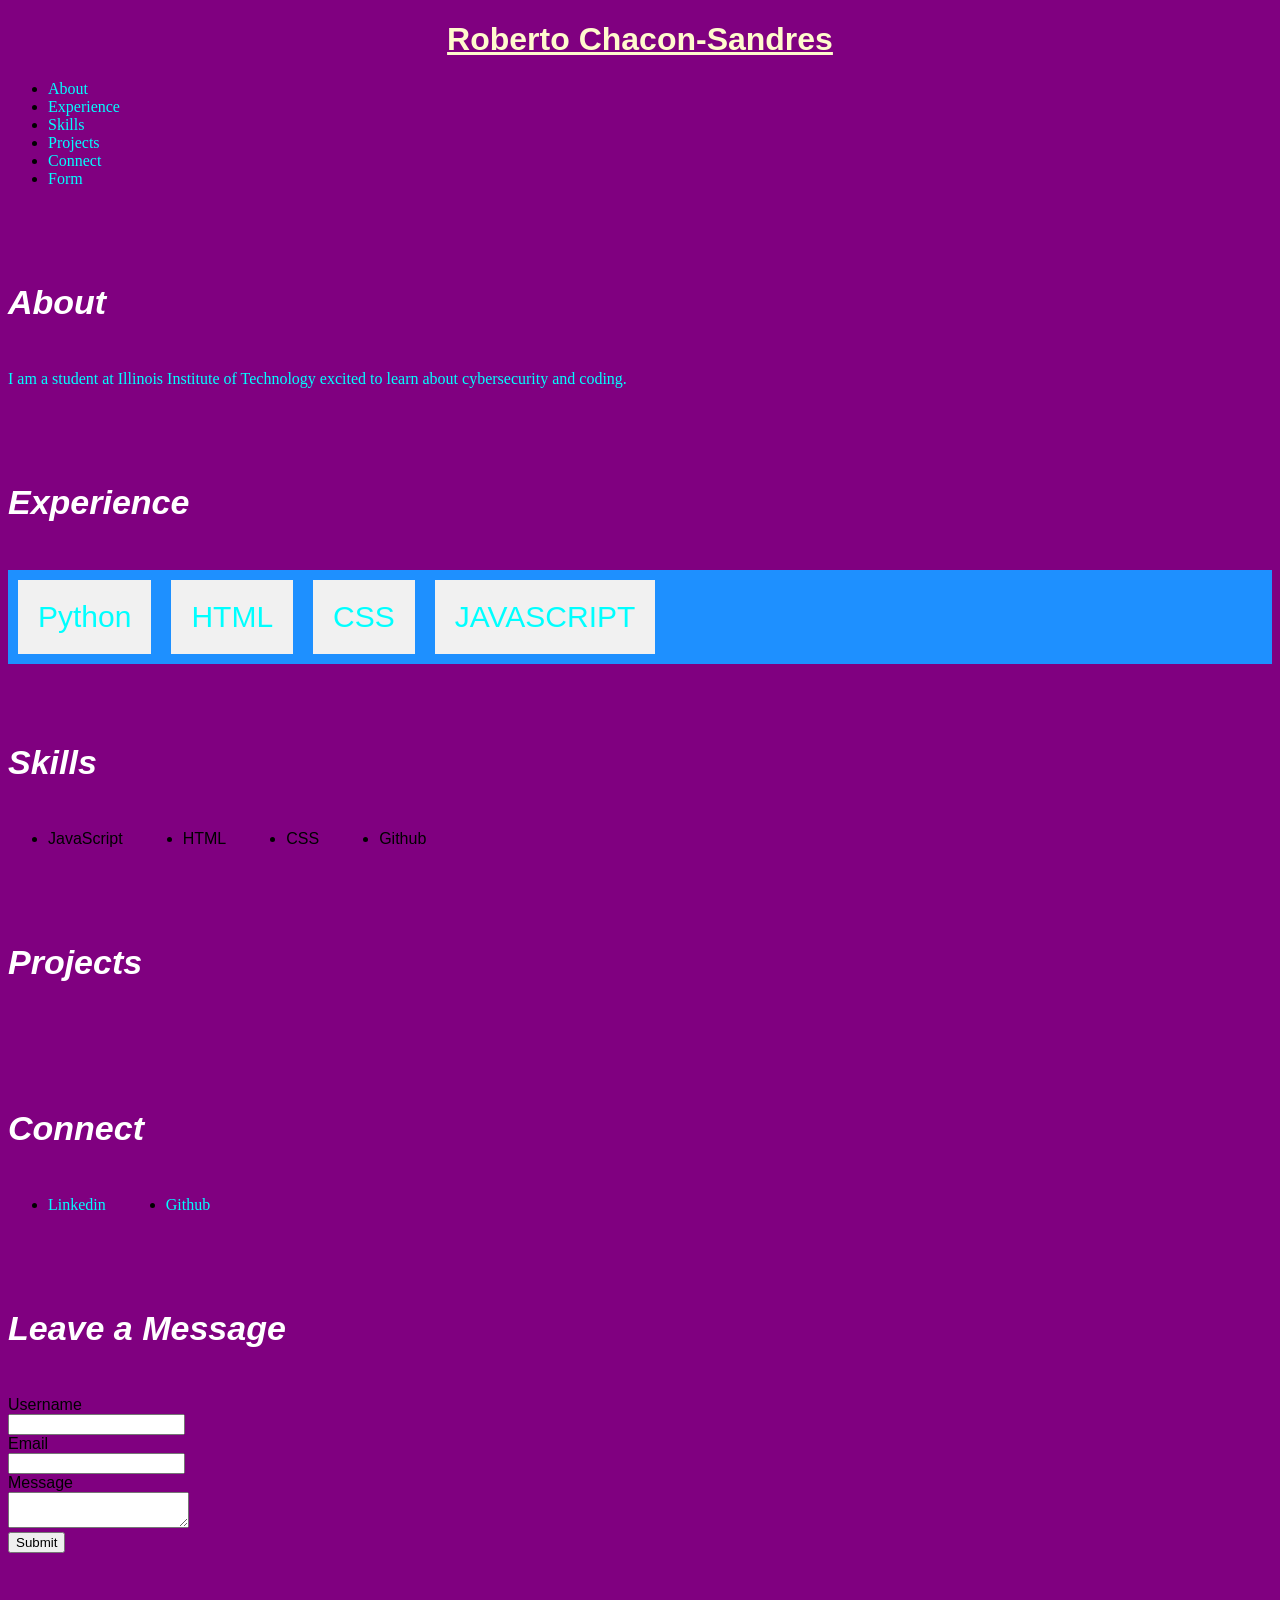
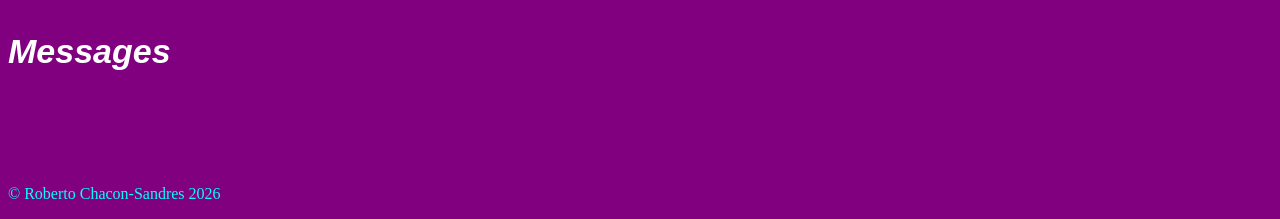
==== index.html @ 699247fb "modified" ====
<!DOCTYPE html>
<html>
<head>
<title>Roberto Chacon-Sandres Portafolio</title>
  <meta charset="UTF-8">
  <meta name="author" content="Roberto Chacon-Sandres">
  <meta name='description' content='Base portfolio for website about Roberto Chacon-Sandres'>
  <meta name='viewport' content='width=device-width, initial-scale=1.0'>
  <link rel="stylesheet" href="css/index.css">
</head>
<body>

<h1>Roberto Chacon-Sandres</h1>

<section id="nav">
    <nav>
        <ul>
          <li><a href="#About">About</a></li>
          <li><a href="#Experience">Experience</a></li>
          <li><a href="#Skills">Skills</a></li>
          <li><a href="#Projects">Projects</a></li>
          <li><a href="#Connect">Connect</a></li>
          <li><a href="#Form">Form</a></li>
        </ul>
        </ul>
      </nav>
</section>

<section id="About">
    <h2>About</h2>
<p>I am a student at Illinois Institute of Technology excited to learn about cybersecurity and coding.</p>
</section>

<section id="Experience">
<h2>Experience</h2>
<div class="flexbox">
    <div>Python</div>
    <div>HTML</div>
    <div>CSS</div>
    <div>JAVASCRIPT</div>
</div>
</section>
    
<section id="skills">
    <h2>Skills</h2>
    <ul></ul>
</section>

<section id="Projects">
    <h2>Projects</h2>
    <ul></ul>
</section>

<section id="Connect">
    <h2>Connect</h2>
<ul>
    <li><a href="https://www.linkedin.com/in/roberto-chacon-sandres-555783295/">Linkedin</a></li>
    <li><a href="https://github.com/rchsandres">Github</a></li>
</ul>
</section>

<section id="Form">
    <h2>Leave a Message</h2>
    <form name = "leave_message">
        <label id = "usersName">Username</label><br>
        <input type="text" name = "userName" required = true><br>
        <label id = "usersEmail">Email</label><br>
        <input type="email" name = "usersEmail" required = true><br>
        <label id="usersMessage">Message</label><br>
        <textarea name = "usersMessage" required = true></textarea><br>
        <button type="submit">Submit</button>
    </form>
</section>

<section id = "messages">
    <h2>Messages</h2>
    <ul></ul>
</section>

<script src="js/index.js"></script>
</body>
</html>
---- css/index.css ----
body {
    background-color: purple;
    font-family: Arial, sans-serif;
    color: black;
}
h1 {
    color: lemonchiffon;
    text-align: center;
    text-decoration: underline;
    
   
}
h2 {
    padding-bottom: 20px;
    color: white;
    font-weight: bold;
    font-style: italic;
    font-size: 34px;
}

p {
    color: cyan;
    font-family: dancing script, cursive;

}
section {
    padding-bottom: 4%;
}
.flexbox {
    display: flex;
    background-color: DodgerBlue;
    text-align: center;
  }
  .flexbox div {
    background-color: #f1f1f1;
    color: cyan;
    margin: 10px;
    padding: 20px;
    font-size: 30px;
  }

 #skills ul {
    display: flex; gap: 60px; 
  }

  #Connect ul { 
    display: flex; gap: 60px; 
}

a {
    color: cyan;
    text-decoration: none;
    font-family: times new roman, serif;
}
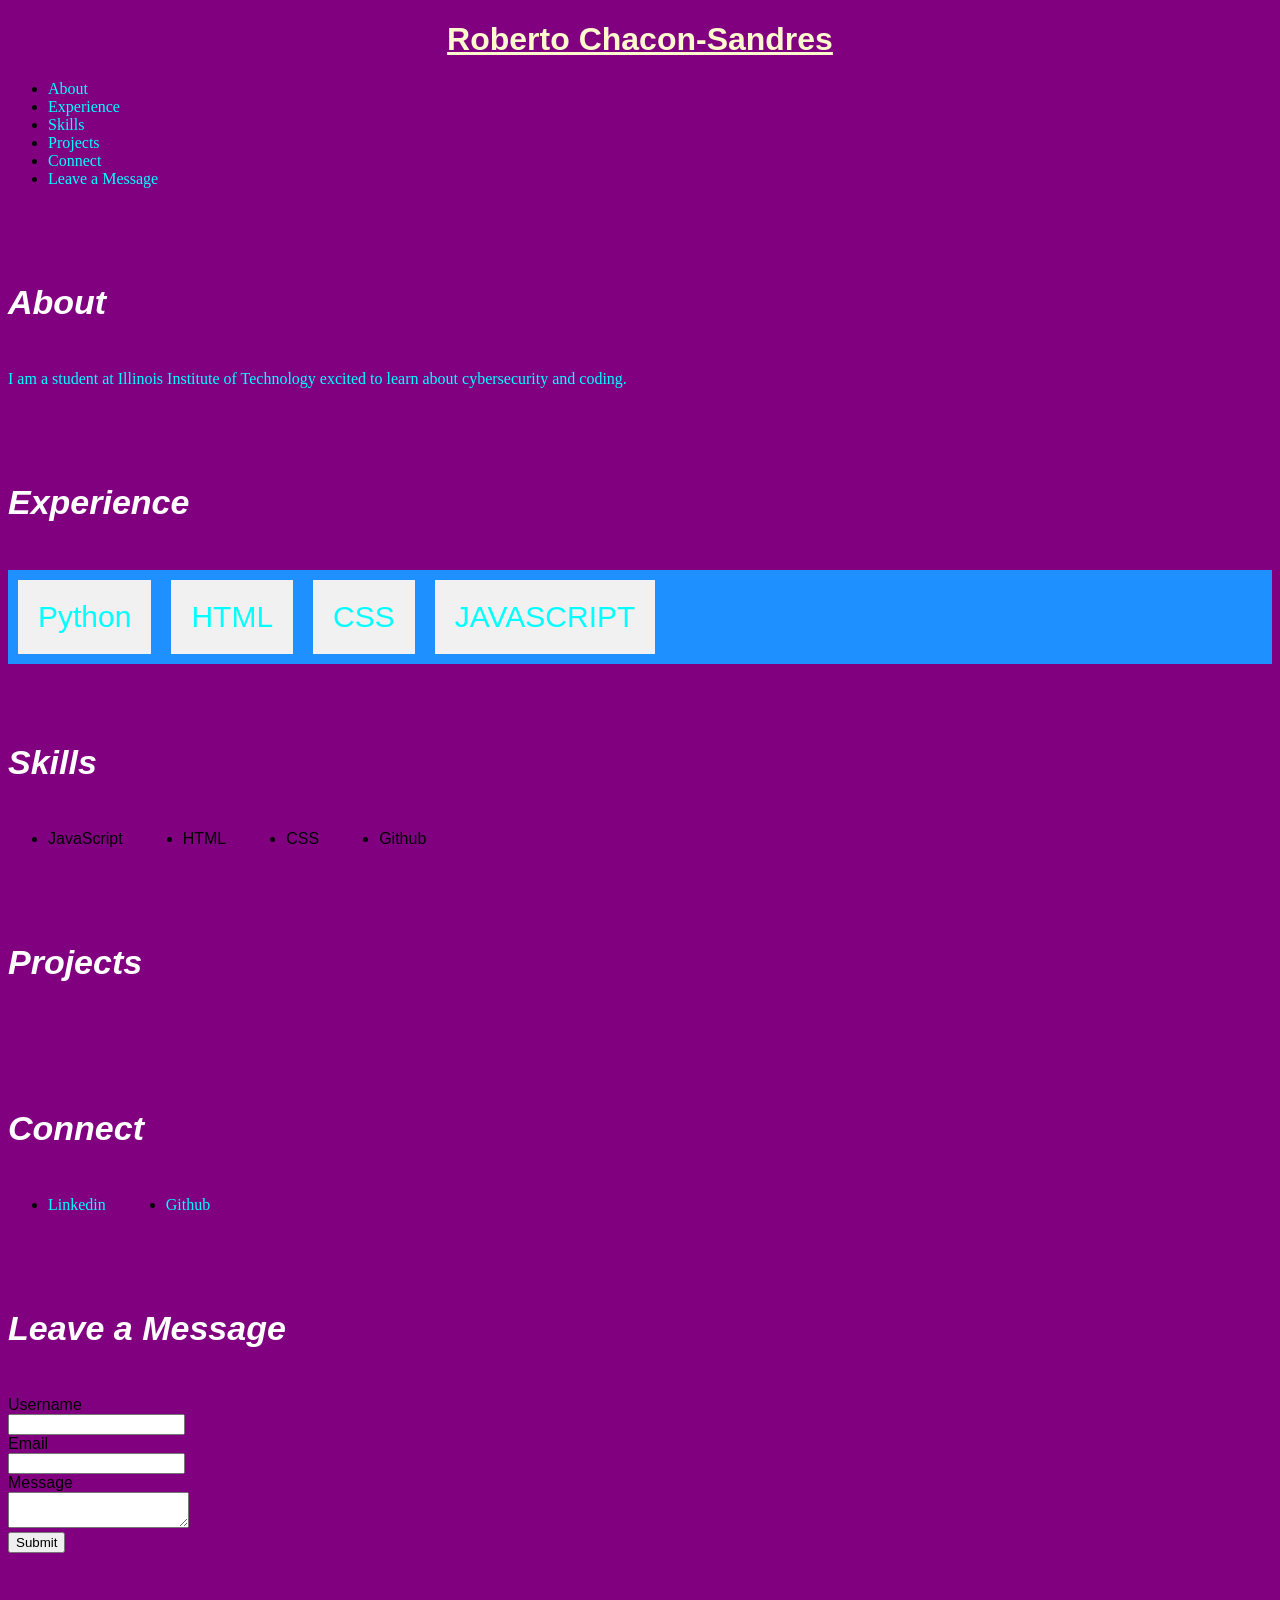
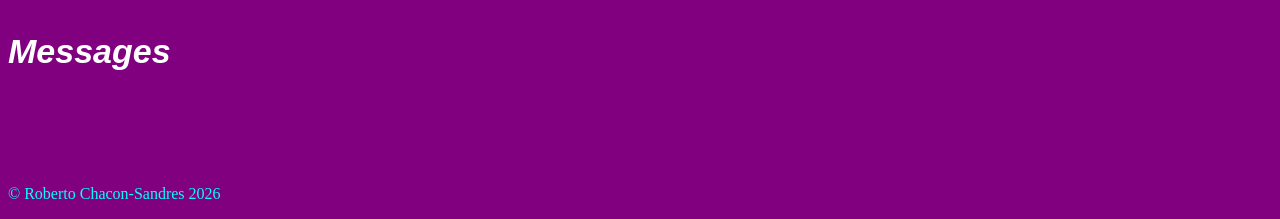
==== commit 1a6fc4ed: "new" ====
--- a/index.html
+++ b/index.html
@@ -20,7 +20,7 @@
           <li><a href="#Skills">Skills</a></li>
           <li><a href="#Projects">Projects</a></li>
           <li><a href="#Connect">Connect</a></li>
-          <li><a href="#Form">Form</a></li>
+          <li><a href="#leave_message">Leave a Message</a></li>
         </ul>
         </ul>
       </nav>
@@ -59,11 +59,11 @@
 </ul>
 </section>
 
-<section id="Form">
+<section id="leave_message">
     <h2>Leave a Message</h2>
     <form name = "leave_message">
         <label id = "usersName">Username</label><br>
-        <input type="text" name = "userName" required = true><br>
+        <input type="text" name = "usersName" required = true><br>
         <label id = "usersEmail">Email</label><br>
         <input type="email" name = "usersEmail" required = true><br>
         <label id="usersMessage">Message</label><br>
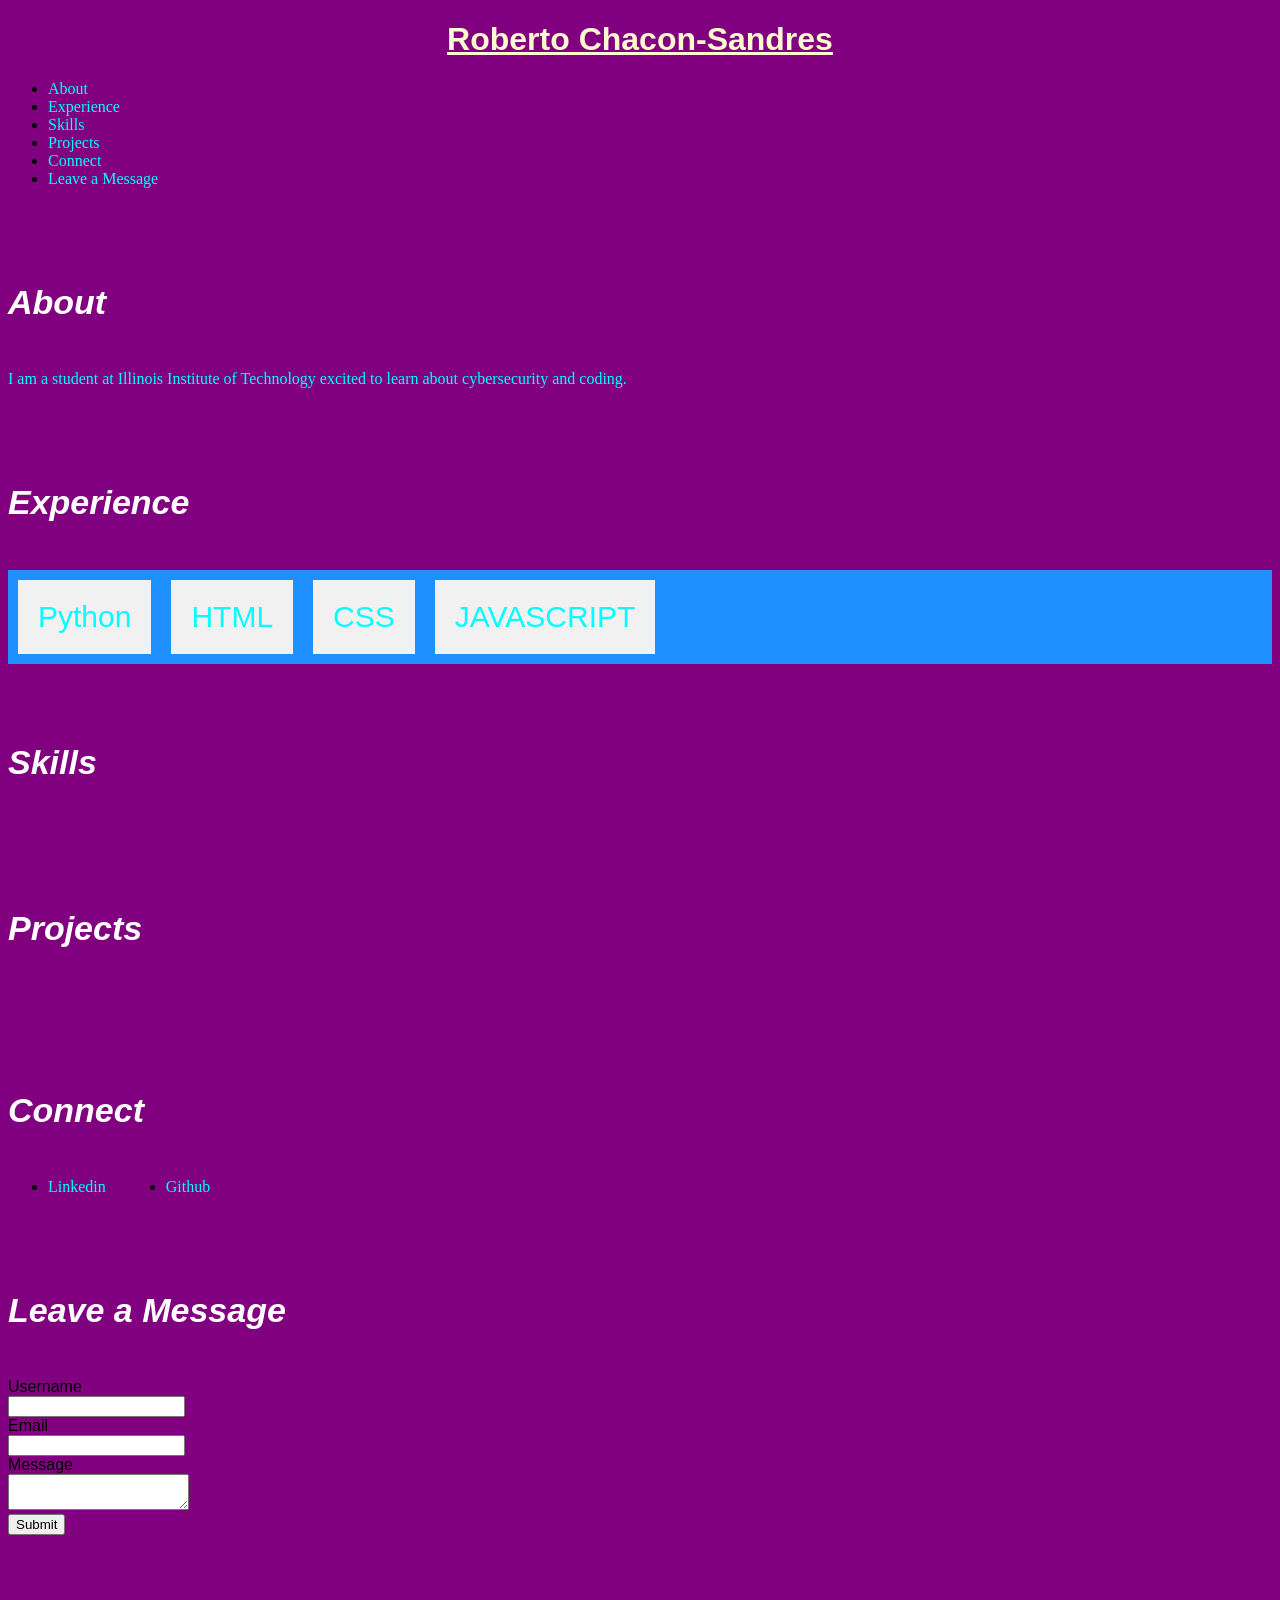
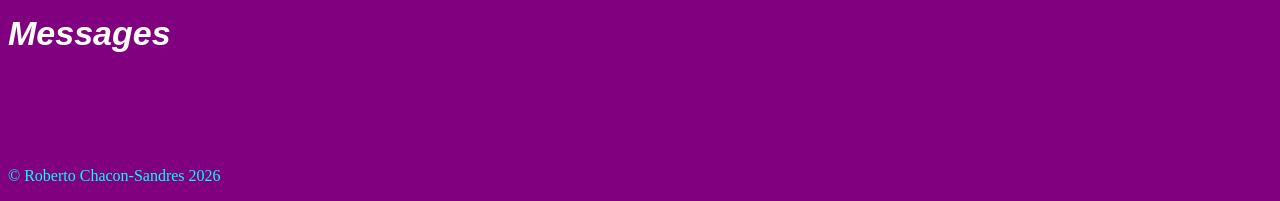
==== commit 4df0a0f6: "API fetch completed" ====
--- a/index.html
+++ b/index.html
@@ -22,7 +22,6 @@
           <li><a href="#Connect">Connect</a></li>
           <li><a href="#leave_message">Leave a Message</a></li>
         </ul>
-        </ul>
       </nav>
 </section>
 
@@ -41,7 +40,7 @@
 </div>
 </section>
     
-<section id="skills">
+<section id="Skills">
     <h2>Skills</h2>
     <ul></ul>
 </section>
@@ -62,11 +61,11 @@
 <section id="leave_message">
     <h2>Leave a Message</h2>
     <form name = "leave_message">
-        <label id = "usersName">Username</label><br>
+        <label for = "usersName" id = "usersName">Username</label><br>
         <input type="text" name = "usersName" required = true><br>
-        <label id = "usersEmail">Email</label><br>
+        <label  for = "usersEmail" id = "usersEmail">Email</label><br>
         <input type="email" name = "usersEmail" required = true><br>
-        <label id="usersMessage">Message</label><br>
+        <label for="usersMessage" id="usersMessage">Message</label><br>
         <textarea name = "usersMessage" required = true></textarea><br>
         <button type="submit">Submit</button>
     </form>
--- a/css/index.css
+++ b/css/index.css
@@ -51,4 +51,13 @@
     color: cyan;
     text-decoration: none;
     font-family: times new roman, serif;
+}
+
+#messages li{
+    font-size: large;
+
+}
+
+#Projects ul {
+    display: flex; gap: 60px; 
 }
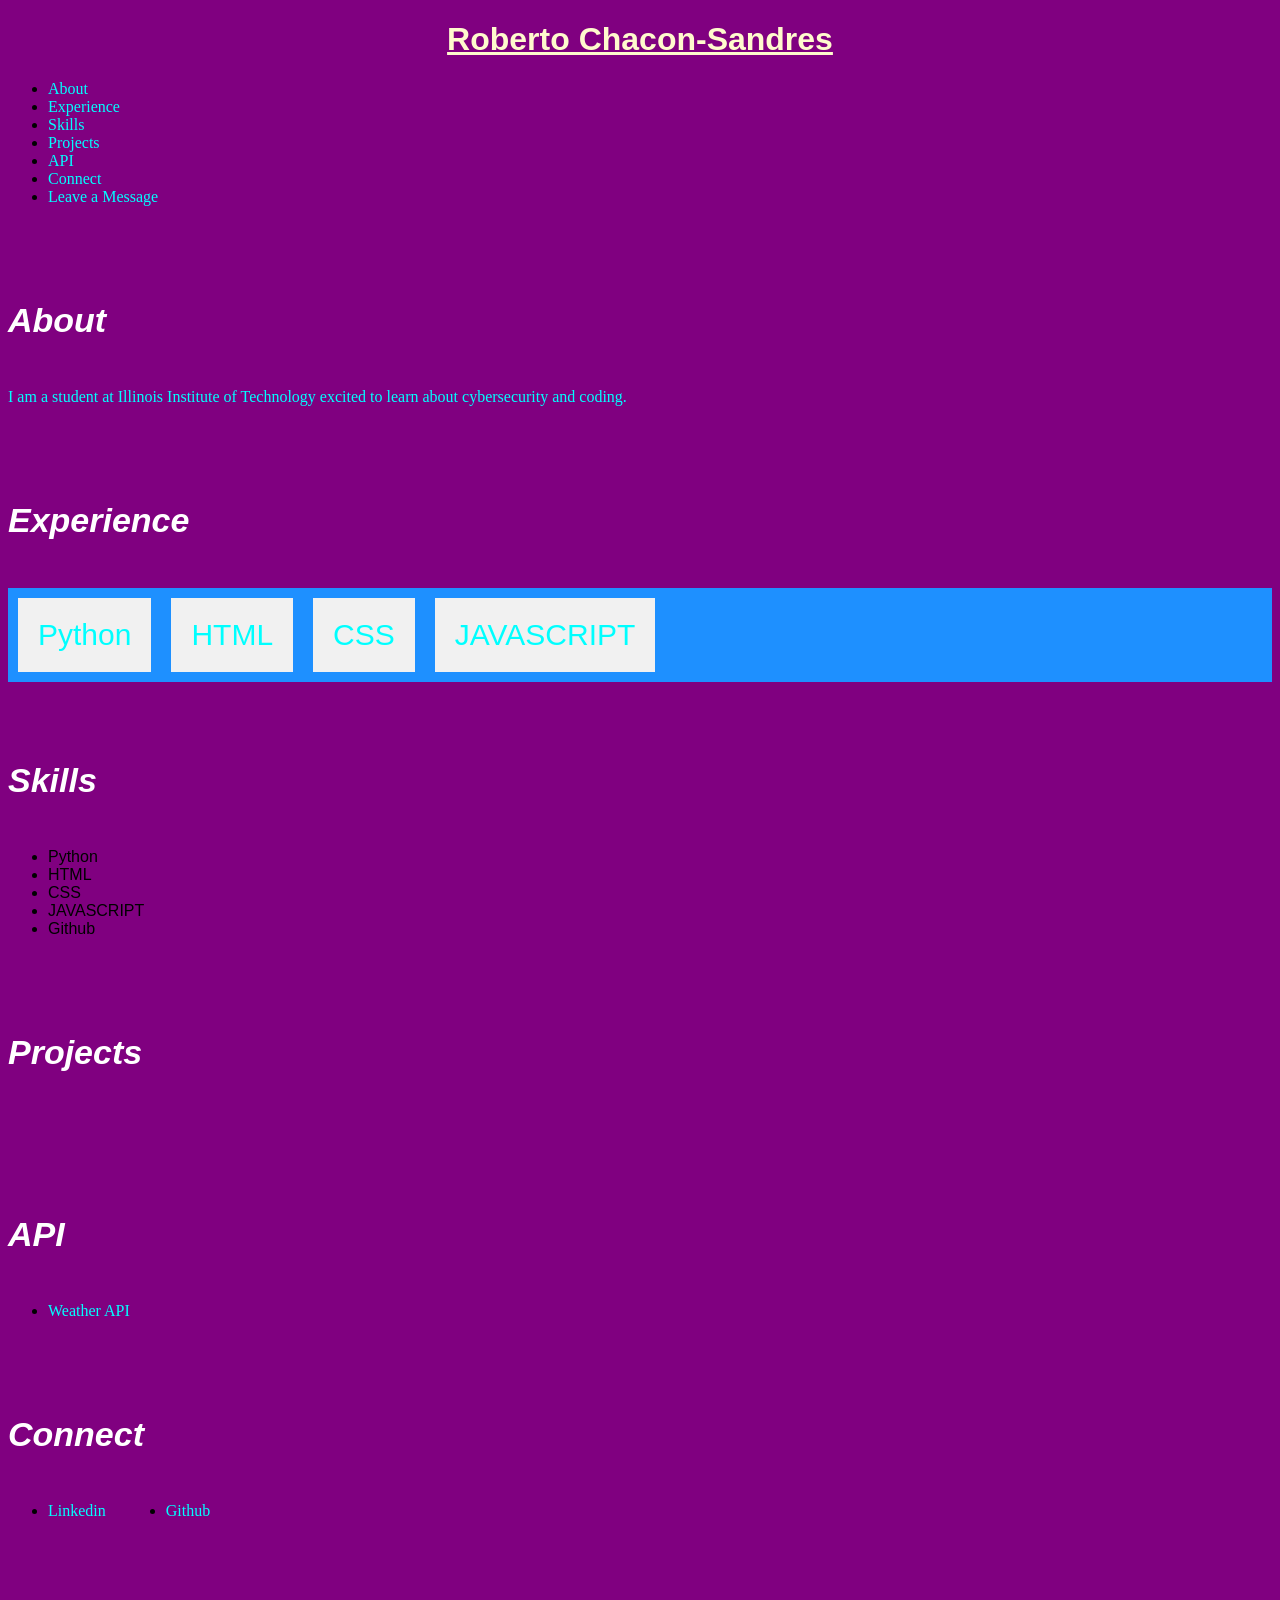
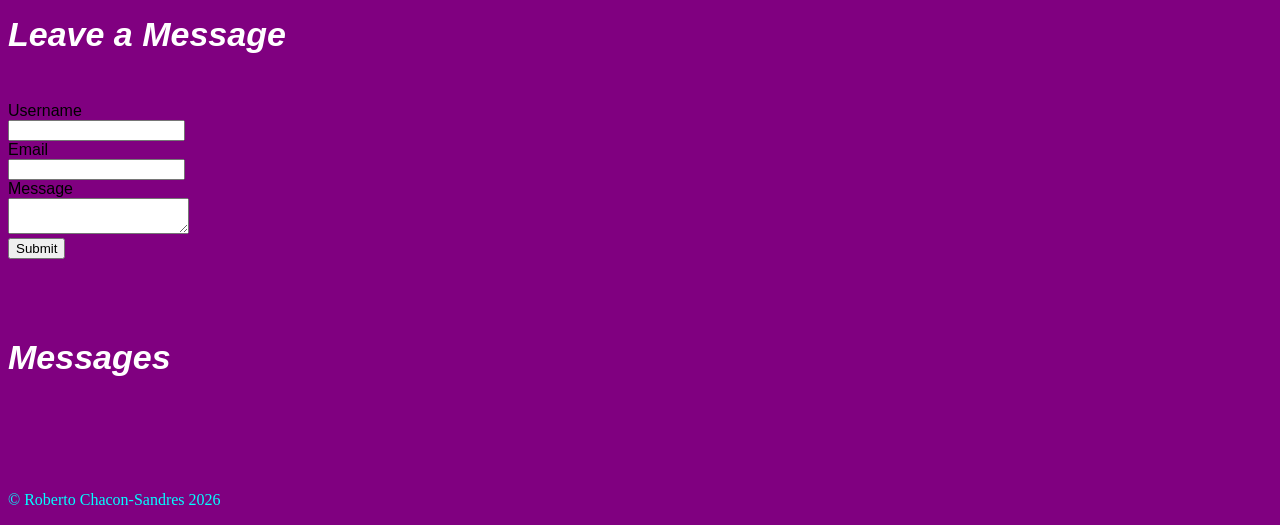
==== commit 27e831fa: "boilerplate and content added" ====
--- a/index.html
+++ b/index.html
@@ -19,6 +19,7 @@
           <li><a href="#Experience">Experience</a></li>
           <li><a href="#Skills">Skills</a></li>
           <li><a href="#Projects">Projects</a></li>
+          <li><a href="#api">API</a></li>
           <li><a href="#Connect">Connect</a></li>
           <li><a href="#leave_message">Leave a Message</a></li>
         </ul>
@@ -42,12 +43,23 @@
     
 <section id="Skills">
     <h2>Skills</h2>
-    <ul></ul>
+    <ul>
+        <li>Python</li>
+        <li>HTML</li>
+        <li>CSS</li>
+        <li>JAVASCRIPT</li>
+        <li>Github</li>
+    </ul>
 </section>
 
 <section id="Projects">
     <h2>Projects</h2>
     <ul></ul>
+</section>
+
+<section id="api">
+    <h2>API</h2>
+    <ul><li><a href="apipage.html">Weather API</a></li></ul>
 </section>
 
 <section id="Connect">
--- a/css/index.css
+++ b/css/index.css
@@ -41,6 +41,7 @@
 
  #skills ul {
     display: flex; gap: 60px; 
+    color: white;
   }
 
   #Connect ul { 
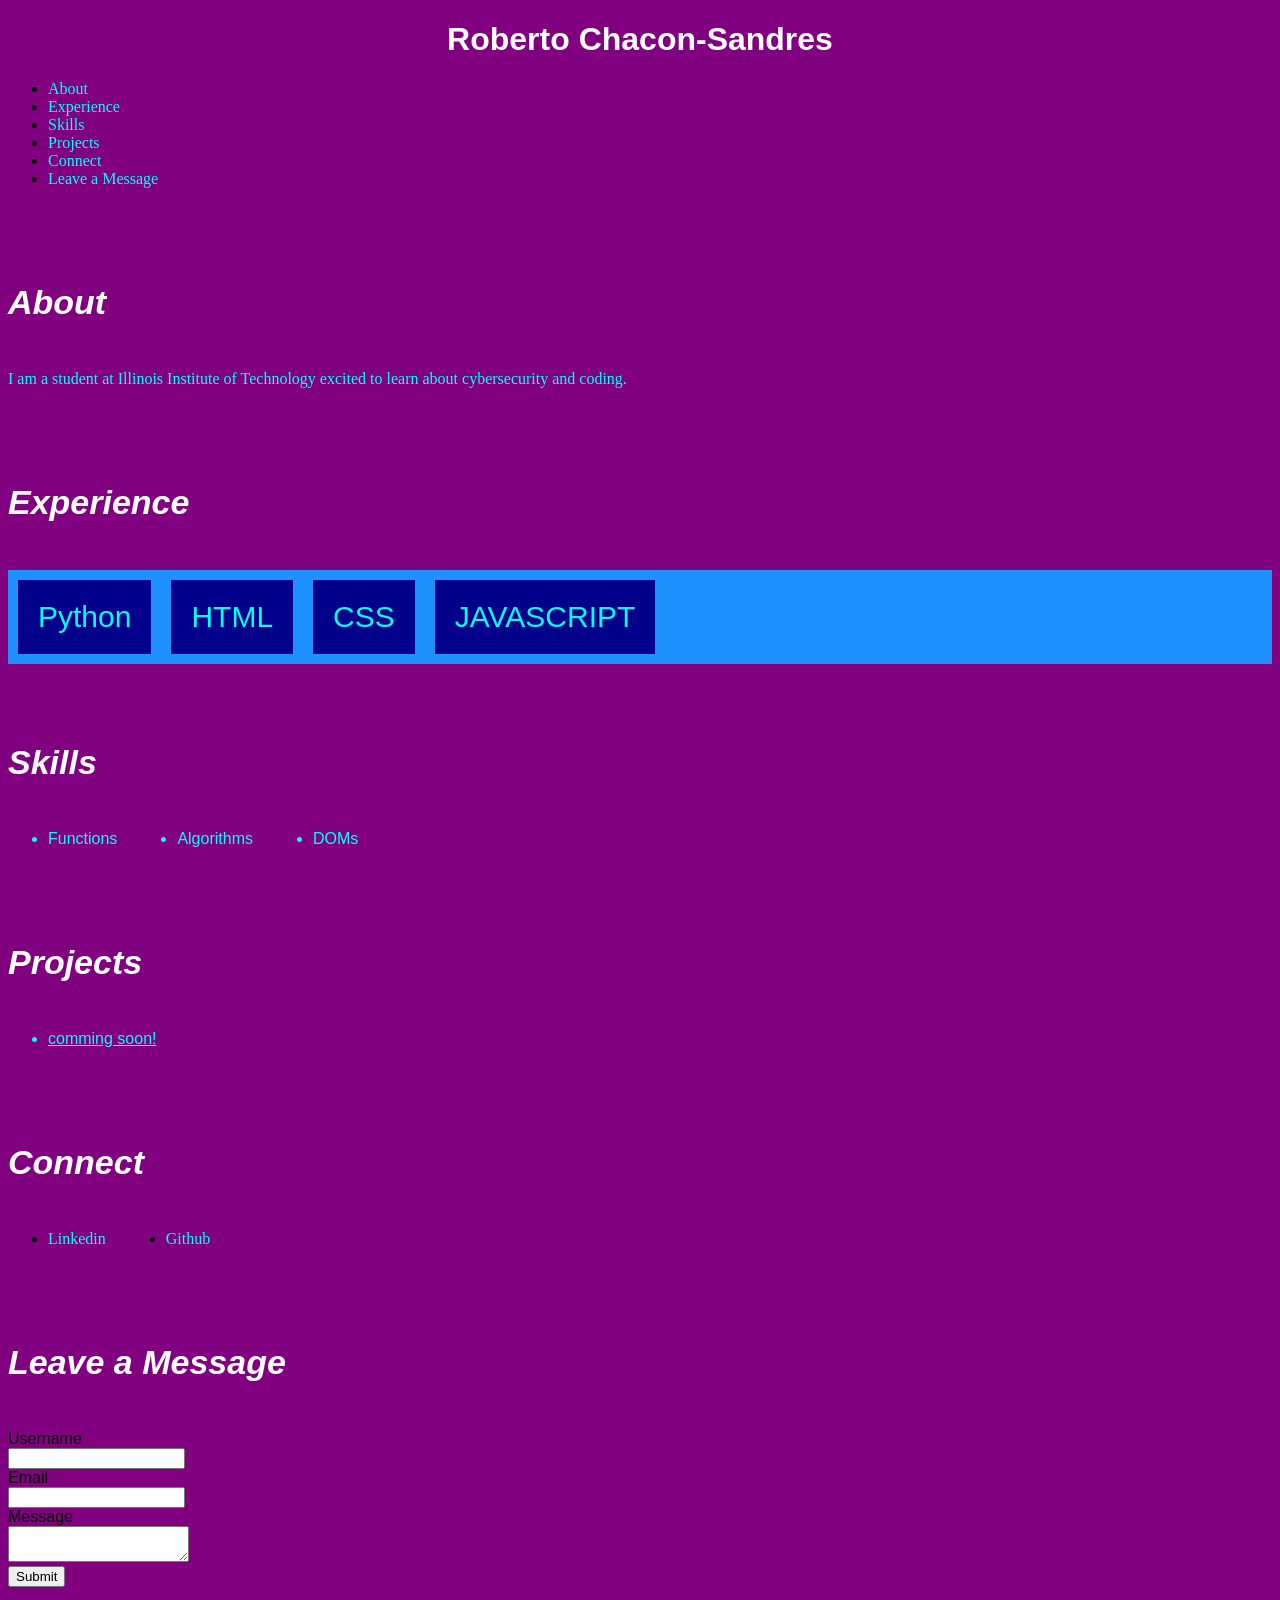
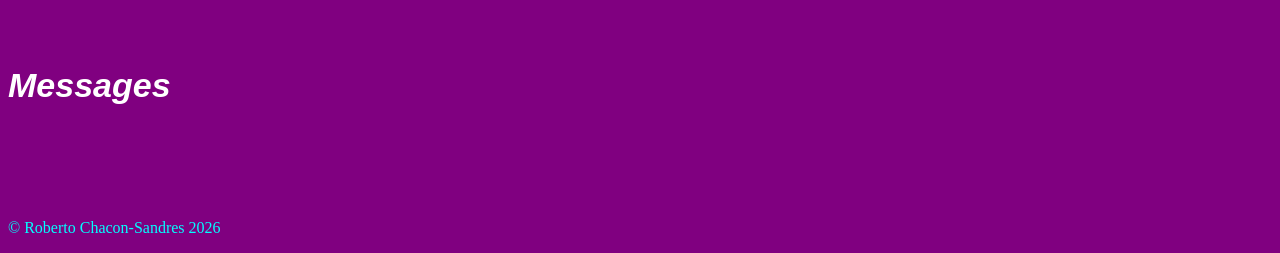
==== commit ea50c222: "final" ====
--- a/index.html
+++ b/index.html
@@ -19,7 +19,6 @@
           <li><a href="#Experience">Experience</a></li>
           <li><a href="#Skills">Skills</a></li>
           <li><a href="#Projects">Projects</a></li>
-          <li><a href="#api">API</a></li>
           <li><a href="#Connect">Connect</a></li>
           <li><a href="#leave_message">Leave a Message</a></li>
         </ul>
@@ -44,22 +43,17 @@
 <section id="Skills">
     <h2>Skills</h2>
     <ul>
-        <li>Python</li>
-        <li>HTML</li>
-        <li>CSS</li>
-        <li>JAVASCRIPT</li>
-        <li>Github</li>
+        <li>Functions</li>
+        <li>Algorithms</li>
+        <li>DOMs</li>
     </ul>
 </section>
 
 <section id="Projects">
     <h2>Projects</h2>
-    <ul></ul>
-</section>
-
-<section id="api">
-    <h2>API</h2>
-    <ul><li><a href="apipage.html">Weather API</a></li></ul>
+    <ul>
+        <li>comming soon!</li>
+    </ul>
 </section>
 
 <section id="Connect">
--- a/css/index.css
+++ b/css/index.css
@@ -4,9 +4,8 @@
     color: black;
 }
 h1 {
-    color: lemonchiffon;
+    color: white;
     text-align: center;
-    text-decoration: underline;
     
    
 }
@@ -32,17 +31,22 @@
     text-align: center;
   }
   .flexbox div {
-    background-color: #f1f1f1;
+    background-color: darkblue;
     color: cyan;
     margin: 10px;
     padding: 20px;
     font-size: 30px;
   }
 
- #skills ul {
+ #Skills ul {
     display: flex; gap: 60px; 
-    color: white;
+    color: cyan;
   }
+
+#Projects ul{
+    color: cyan;
+    text-decoration: underline;
+}
 
   #Connect ul { 
     display: flex; gap: 60px; 
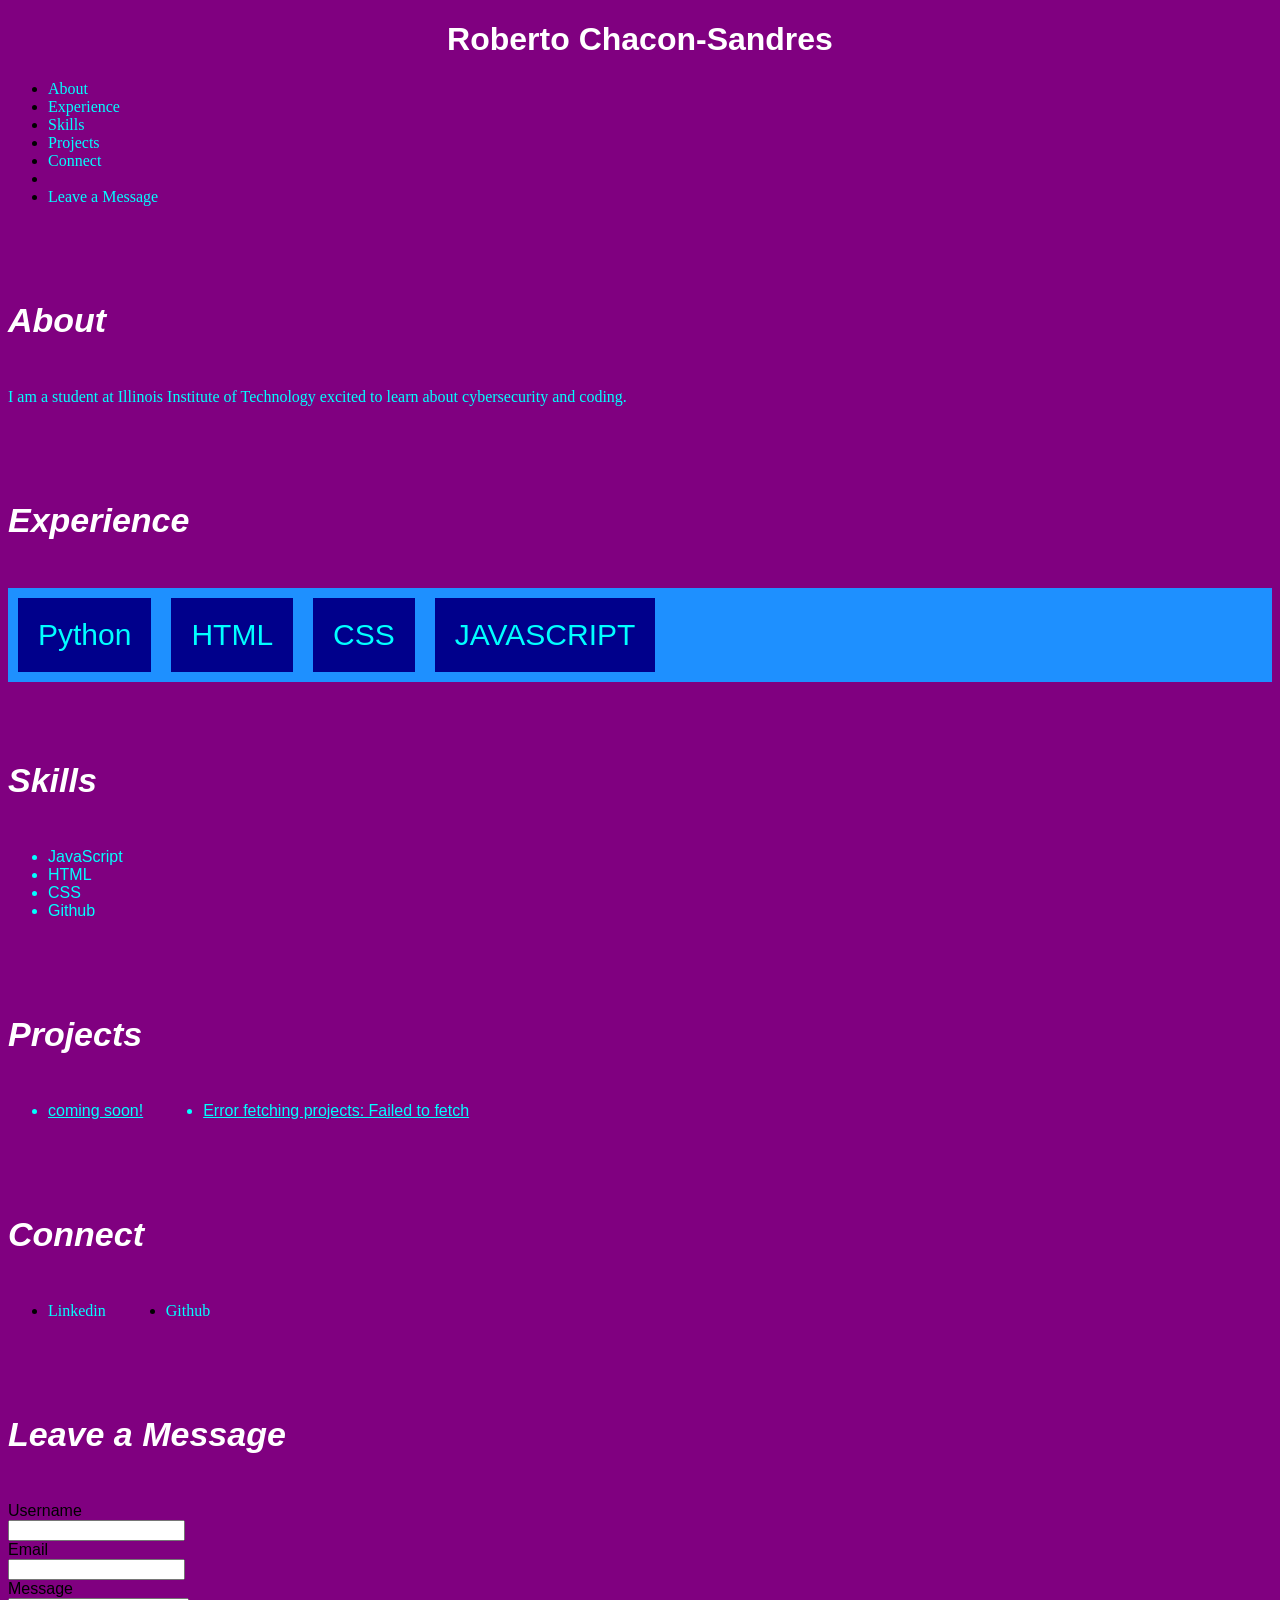
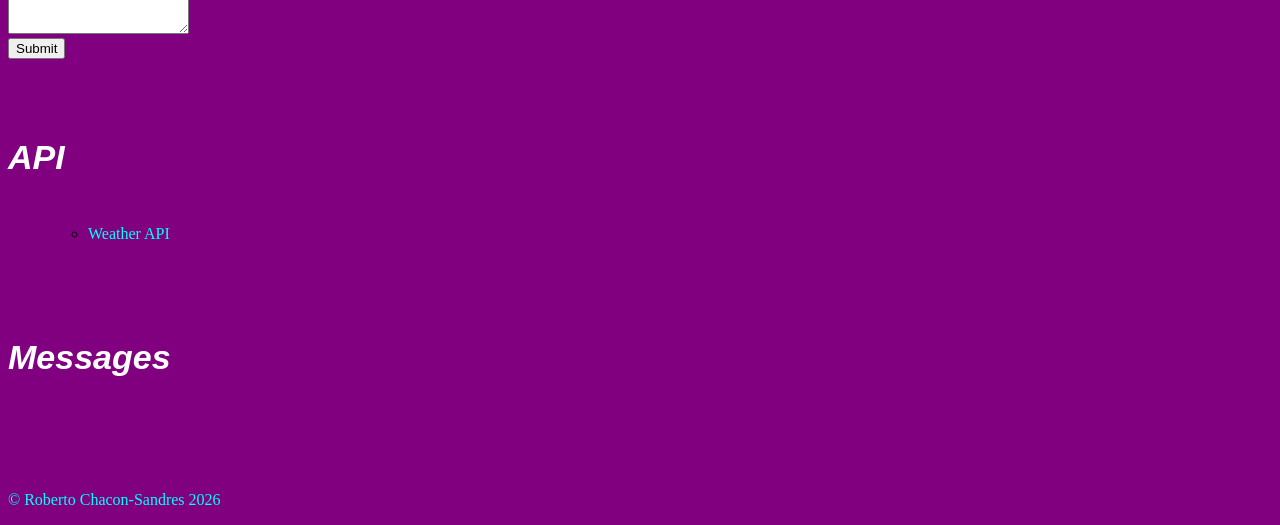
==== commit c839ebfe: "end?" ====
--- a/index.html
+++ b/index.html
@@ -20,6 +20,7 @@
           <li><a href="#Skills">Skills</a></li>
           <li><a href="#Projects">Projects</a></li>
           <li><a href="#Connect">Connect</a></li>
+          <li><a href="#api"></a></li>
           <li><a href="#leave_message">Leave a Message</a></li>
         </ul>
       </nav>
@@ -42,17 +43,13 @@
     
 <section id="Skills">
     <h2>Skills</h2>
-    <ul>
-        <li>Functions</li>
-        <li>Algorithms</li>
-        <li>DOMs</li>
-    </ul>
+    <ul></ul>
 </section>
 
 <section id="Projects">
     <h2>Projects</h2>
     <ul>
-        <li>comming soon!</li>
+        <li>coming soon!</li>
     </ul>
 </section>
 
@@ -77,6 +74,13 @@
     </form>
 </section>
 
+<section id="api">
+    <h2>API</h2>
+    <ul>  
+        <ul><li><a href="apipage.html">Weather API</a></li></ul>
+    </ul>
+</section>
+
 <section id = "messages">
     <h2>Messages</h2>
     <ul></ul>
--- a/css/index.css
+++ b/css/index.css
@@ -31,17 +31,16 @@
     text-align: center;
   }
   .flexbox div {
-    background-color: darkblue;
+    background-color: darkblue ;
     color: cyan;
     margin: 10px;
     padding: 20px;
     font-size: 30px;
   }
 
- #Skills ul {
-    display: flex; gap: 60px; 
+#Skills ul{
     color: cyan;
-  }
+}
 
 #Projects ul{
     color: cyan;
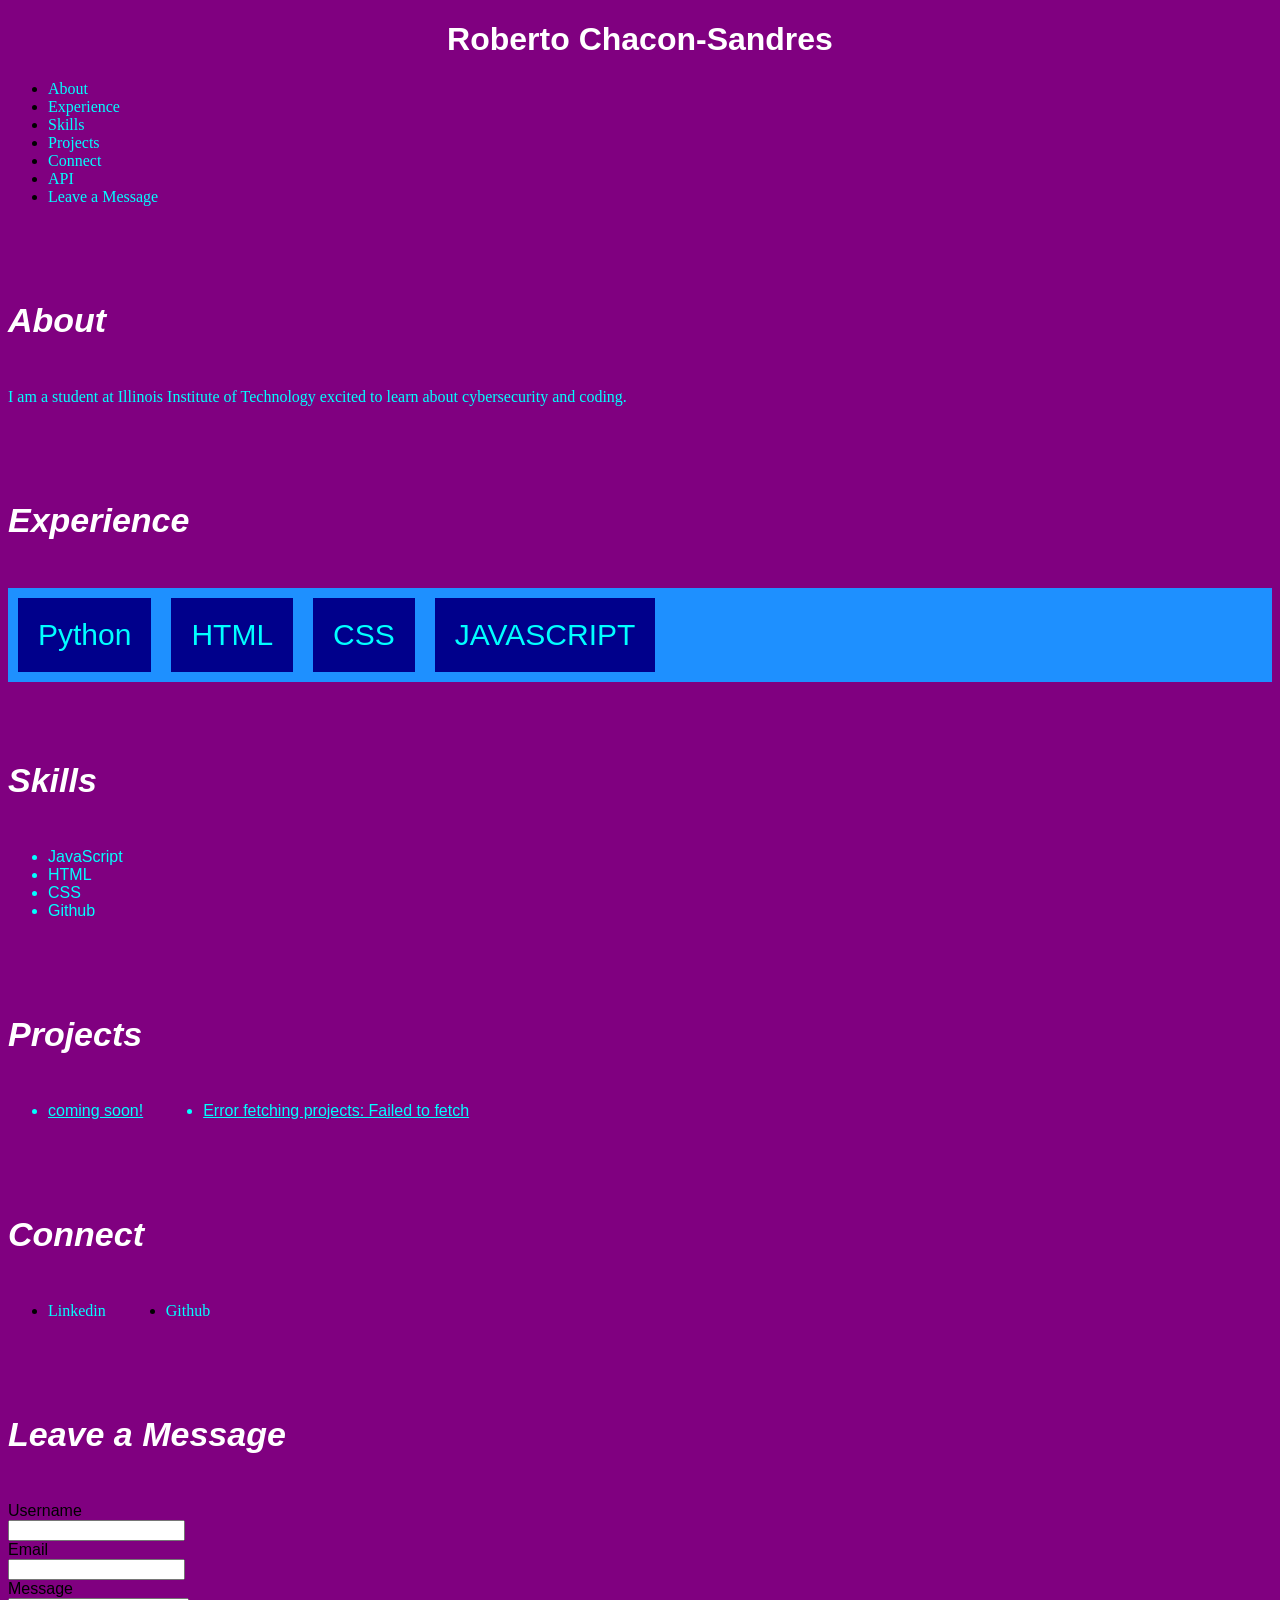
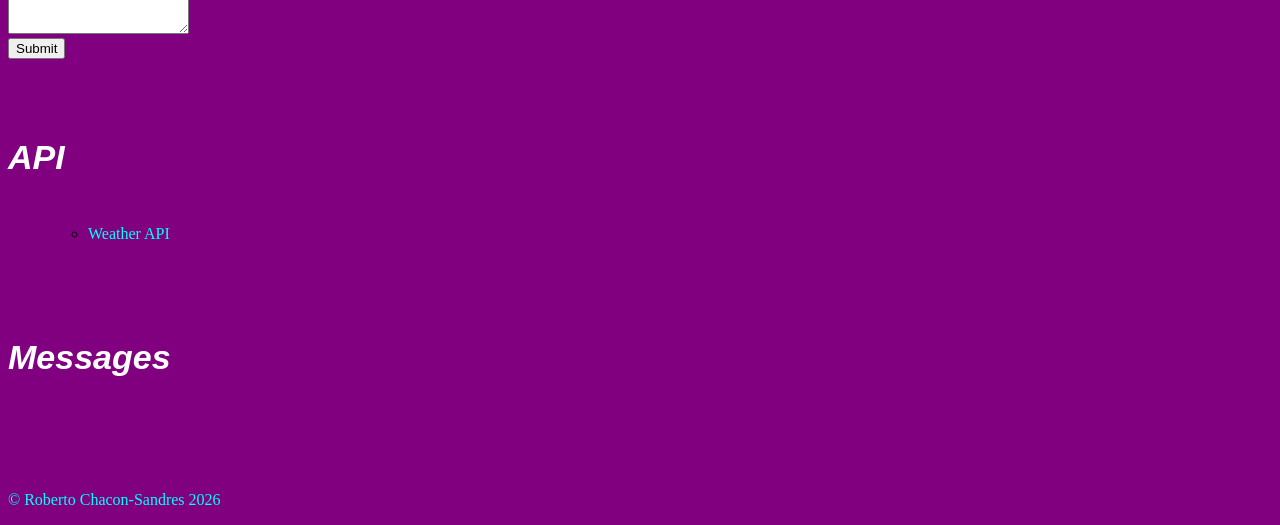
==== commit af4f694e: "finish" ====
--- a/index.html
+++ b/index.html
@@ -20,7 +20,7 @@
           <li><a href="#Skills">Skills</a></li>
           <li><a href="#Projects">Projects</a></li>
           <li><a href="#Connect">Connect</a></li>
-          <li><a href="#api"></a></li>
+          <li><a href="#api">API</a></li>
           <li><a href="#leave_message">Leave a Message</a></li>
         </ul>
       </nav>
